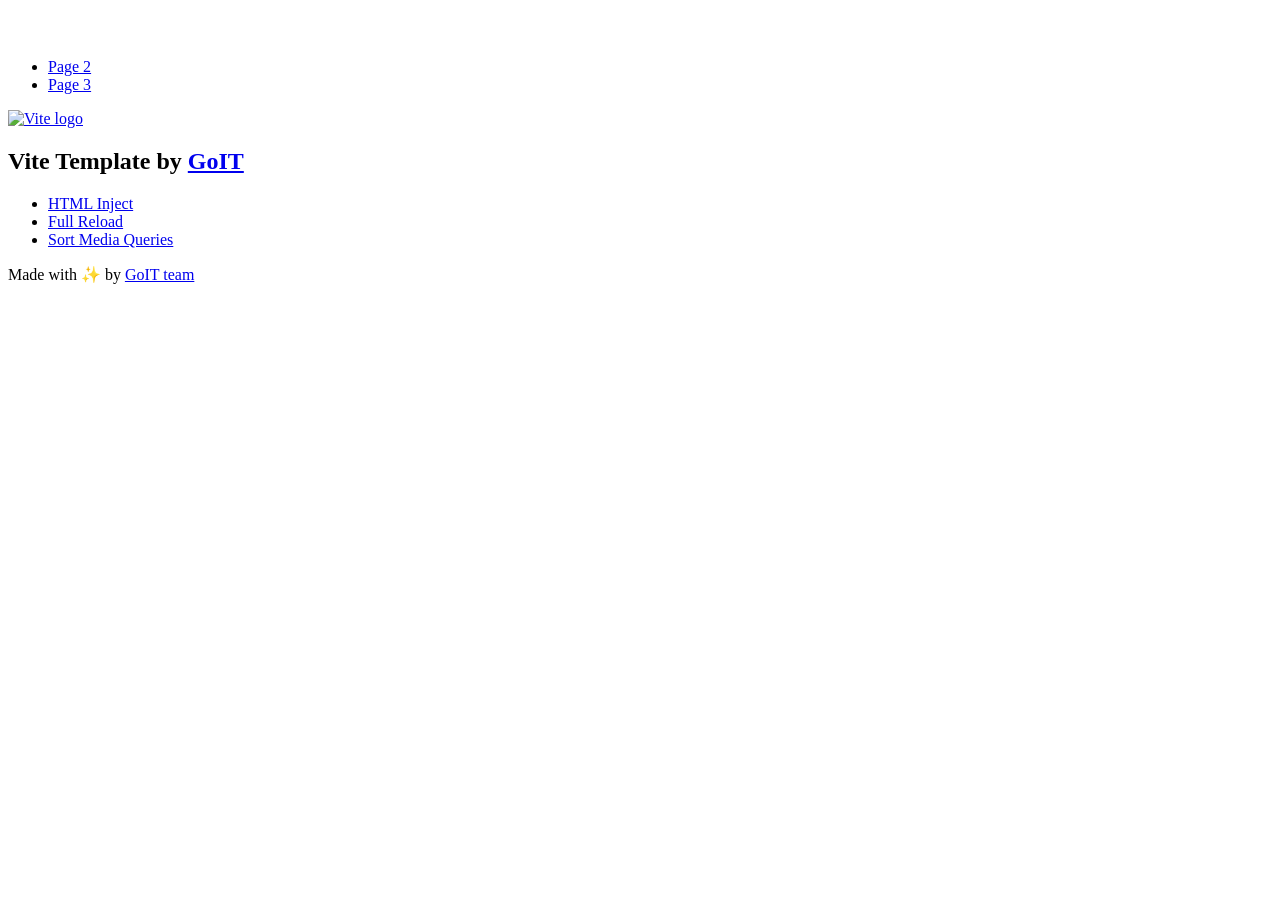
==== index.html @ 0953f566 "Deploying to gh-pages from @ yuriilizan95/goit-js-hw-10@680ab3c2b75af64d638f06422ffbd6e37dfde367 🚀" ====
<!DOCTYPE html>
<html lang="en">
  <head>
    <meta charset="UTF-8" />
    <link rel="icon" type="image/svg+xml" href="/vanilla-app-template/favicon.svg" />
    <meta name="viewport" content="width=device-width, initial-scale=1.0" />
    <title>Vanilla App Template</title>
    <script type="module" crossorigin src="/vanilla-app-template/index.js"></script>
    <link rel="stylesheet" crossorigin href="/vanilla-app-template/assets/styles-DvPDDfy5.css">
  </head>
  <body>
    <header class="header">
  <div class="container">
    <nav class="nav">
      <a class="nav-logo" href="./index.html" aria-label="Site logo">
        <svg class="nav-logo-icon" width="100" height="30">
          <use href="/vanilla-app-template/assets/sprite-E8vg0sBb.svg#logo"></use>
        </svg>
      </a>
      <ul class="nav-list">
        <li class="nav-item">
          <a class="nav-link {=$highlight-act}" href="./page-2.html">Page 2</a>
        </li>
        <li class="nav-item">
          <a class="nav-link {=$highlight-curr}" href="./page-3.html">Page 3</a>
        </li>
      </ul>
    </nav>
  </div>
</header>


    <main>
      <!-- Loads the specified .html file -->
      <section class="vite-promo">
  <div class="container">
    <div class="vite-promo-thumb">
      <a
        class="vite-promo-link"
        href="https://vitejs.dev/"
        target="_blank"
        rel="noopener noreferrer"
        aria-label="Link to Vite official website"
        title="Vite.js  build tool"
      >
        <!-- Path to images as from index.html file -->
        <img
          class="pic"
          src="/vanilla-app-template/assets/vite-logo-9o_aqrTe.png"
          alt="Vite logo"
          width="640"
          height="640"
        />
      </a>
    </div>
    <h1 class="main-title">
      <span class="main-title-gradient">Vite</span>
      Template by
      <a
        class="main-title-link"
        href="https://github.com/goitacademy/vanilla-app-template"
        target="_blank"
        rel="noopener noreferrer"
      >
        GoIT
      </a>
    </h1>
  </div>
</section>

      <article class="badges">
  <div class="container">
    <ul class="badges-list">
      <li class="badges-item">
        <a
          class="badges-link"
          href="https://www.npmjs.com/package/vite-plugin-html-inject"
          target="_blank"
          rel="noopener noreferrer"
        >
          HTML Inject
        </a>
      </li>
      <li class="badges-item">
        <a
          class="badges-link"
          href="https://www.npmjs.com/package/vite-plugin-full-reload"
          target="_blank"
          rel="noopener noreferrer"
        >
          Full Reload
        </a>
      </li>
      <li class="badges-item">
        <a
          class="badges-link"
          href="https://www.npmjs.com/package/postcss-sort-media-queries"
          target="_blank"
          rel="noopener noreferrer"
        >
          Sort Media Queries
        </a>
      </li>
    </ul>
  </div>
</article>

    </main>

    <footer class="footer">
  <div class="container">
    <p class="footer-desc">
      Made with ✨ by
      <a
        class="footer-link"
        href="https://goit.global/ua/"
        target="_blank"
        rel="noopener noreferrer"
      >
        GoIT team
      </a>
    </p>
  </div>
</footer>


  </body>
</html>
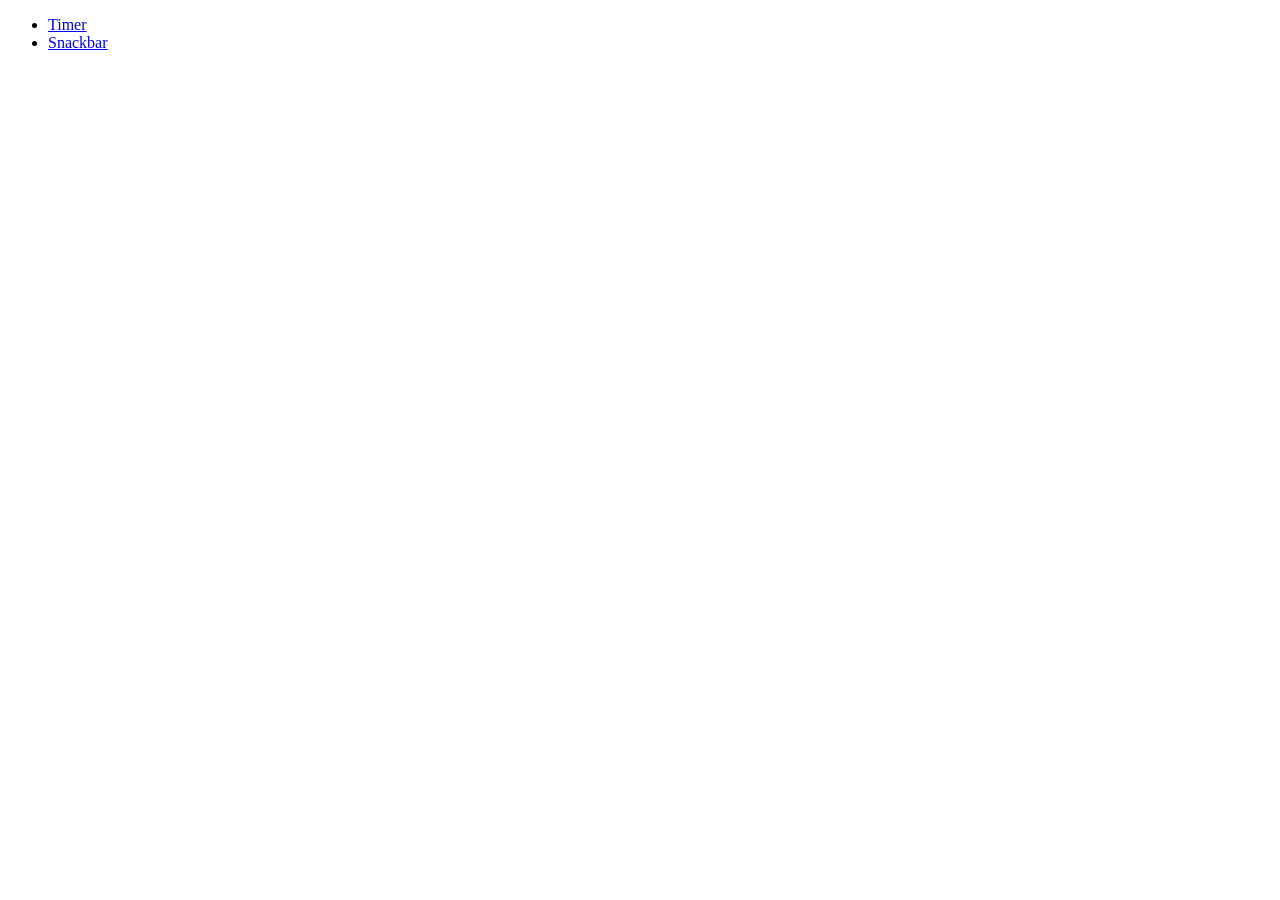
==== commit d811d5ae: "Deploying to gh-pages from @ yuriilizan95/goit-js-hw-10@891ef93b97e9a89cf75adf99891ef33a0229baea 🚀" ====
--- a/index.html
+++ b/index.html
@@ -1,128 +1,31 @@
-<!DOCTYPE html>
+<!doctype html>
 <html lang="en">
   <head>
     <meta charset="UTF-8" />
-    <link rel="icon" type="image/svg+xml" href="/vanilla-app-template/favicon.svg" />
+    <link rel="icon" type="image/svg+xml" href="/goit-js-hw-10/favicon.svg" />
     <meta name="viewport" content="width=device-width, initial-scale=1.0" />
-    <title>Vanilla App Template</title>
-    <script type="module" crossorigin src="/vanilla-app-template/index.js"></script>
-    <link rel="stylesheet" crossorigin href="/vanilla-app-template/assets/styles-DvPDDfy5.css">
+    <title>Homework 10</title>
+    <link rel="stylesheet" crossorigin href="/goit-js-hw-10/assets/styles-wD8sh9BL.css">
   </head>
   <body>
     <header class="header">
-  <div class="container">
-    <nav class="nav">
-      <a class="nav-logo" href="./index.html" aria-label="Site logo">
-        <svg class="nav-logo-icon" width="100" height="30">
-          <use href="/vanilla-app-template/assets/sprite-E8vg0sBb.svg#logo"></use>
-        </svg>
-      </a>
-      <ul class="nav-list">
-        <li class="nav-item">
-          <a class="nav-link {=$highlight-act}" href="./page-2.html">Page 2</a>
-        </li>
-        <li class="nav-item">
-          <a class="nav-link {=$highlight-curr}" href="./page-3.html">Page 3</a>
-        </li>
-      </ul>
-    </nav>
-  </div>
-</header>
-
-
-    <main>
-      <!-- Loads the specified .html file -->
-      <section class="vite-promo">
-  <div class="container">
-    <div class="vite-promo-thumb">
-      <a
-        class="vite-promo-link"
-        href="https://vitejs.dev/"
-        target="_blank"
-        rel="noopener noreferrer"
-        aria-label="Link to Vite official website"
-        title="Vite.js  build tool"
-      >
-        <!-- Path to images as from index.html file -->
-        <img
-          class="pic"
-          src="/vanilla-app-template/assets/vite-logo-9o_aqrTe.png"
-          alt="Vite logo"
-          width="640"
-          height="640"
-        />
-      </a>
-    </div>
-    <h1 class="main-title">
-      <span class="main-title-gradient">Vite</span>
-      Template by
-      <a
-        class="main-title-link"
-        href="https://github.com/goitacademy/vanilla-app-template"
-        target="_blank"
-        rel="noopener noreferrer"
-      >
-        GoIT
-      </a>
-    </h1>
-  </div>
-</section>
-
-      <article class="badges">
-  <div class="container">
-    <ul class="badges-list">
-      <li class="badges-item">
-        <a
-          class="badges-link"
-          href="https://www.npmjs.com/package/vite-plugin-html-inject"
-          target="_blank"
-          rel="noopener noreferrer"
-        >
-          HTML Inject
-        </a>
-      </li>
-      <li class="badges-item">
-        <a
-          class="badges-link"
-          href="https://www.npmjs.com/package/vite-plugin-full-reload"
-          target="_blank"
-          rel="noopener noreferrer"
-        >
-          Full Reload
-        </a>
-      </li>
-      <li class="badges-item">
-        <a
-          class="badges-link"
-          href="https://www.npmjs.com/package/postcss-sort-media-queries"
-          target="_blank"
-          rel="noopener noreferrer"
-        >
-          Sort Media Queries
-        </a>
-      </li>
-    </ul>
-  </div>
-</article>
-
-    </main>
-
-    <footer class="footer">
-  <div class="container">
-    <p class="footer-desc">
-      Made with ✨ by
-      <a
-        class="footer-link"
-        href="https://goit.global/ua/"
-        target="_blank"
-        rel="noopener noreferrer"
-      >
-        GoIT team
-      </a>
-    </p>
-  </div>
-</footer>
-
-
+      <div class="container">
+        <nav class="nav">
+          <ul class="nav-list">
+            <li class="nav-item">
+              <a class="nav-link {=$highlight-act}" href="./1-timer.html"
+                >Timer</a
+              >
+            </li>
+            <li class="nav-item">
+              <a class="nav-link {=$highlight-curr}" href="./2-snackbar.html"
+                >Snackbar</a
+              >
+            </li>
+          </ul>
+        </nav>
+      </div>
+    </header>
+    <main></main>
   </body>
 </html>
